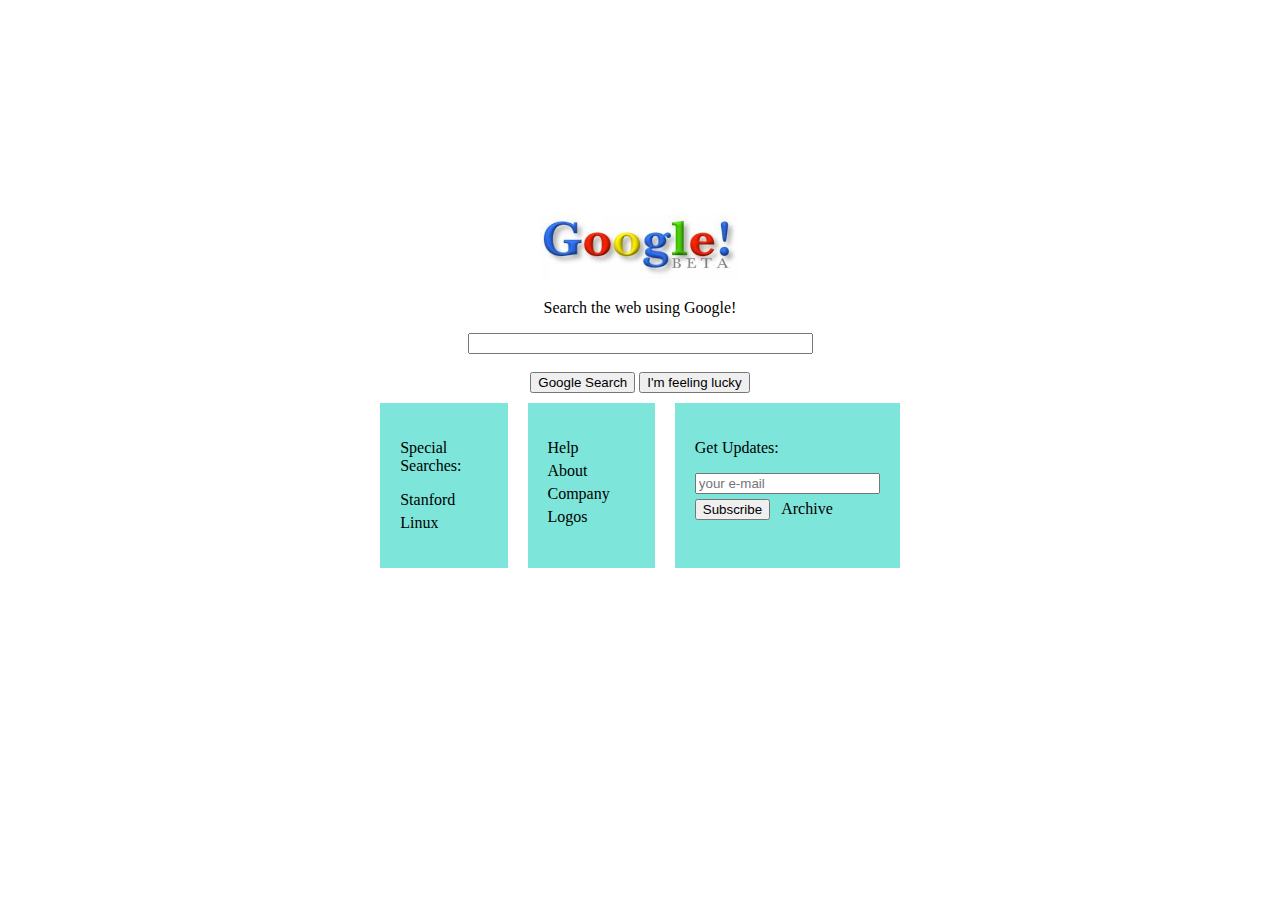
==== app/browser/index.html @ 8f8717a2 "NewUpdate" ====
<!DOCTYPE html>
<html lang="en">
<head>
  <meta charset="UTF-8">
  <meta http-equiv="X-UA-Compatible" content="IE=edge">
  <meta name="viewport" content="width=device-width, initial-scale=1.0">
  <link rel="stylesheet" href="./css/style.css">
  <title>Google</title>
</head>
<body>
  <div class="container">
    <div class="main">
      <div class="logo">
        <img src="./img/google-logo.jpg" alt="logo">
      </div>
      <p>Search the web using Google!</p>
      <input type="text" name="search-bar" size="40">
      <section>
        <br>
        <input type="submit" value="Google Search" onclick="showNotification();">
        <a href="https://datit-026.github.io/thu-khoa-ly/"><input type="submit" value="I'm feeling lucky"></a>
      </section>
    </div>
    <div class="bottom">
      <div class="box">
        <p>Special Searches:</p>
        <ul>
          <li><a href="#" onclick="showNotification();">Stanford</a></li>
          <li><a href="#" onclick="showNotification();">Linux</a></li>
        </ul>
      </div>
      <div class="box">
        <ul>
          <li><a href="#" onclick="showNotification();">Help</a></li>
          <li><a href="#" onclick="showNotification();">About</a></li>
          <li><a href="#" onclick="showNotification();">Company</a></li>
          <li><a href="#" onclick="showNotification();">Logos</a></li>
        </ul>
      </div>
      <div class="box">
        <p>Get Updates:</p>
        <ul>
          <li><input type="text" placeholder="your e-mail"></li>
          <li>
            <a href="https://datit-026.github.io/FireHelper/"><input type="submit" value="Subscribe"></a>
            <a href="https://drive.google.com/drive/folders/1q_MSkfgzNo_THJ1bYrJ1G13rBLCpd_XC?usp=drive_link">&nbsp Archive</a>
          </li>
        </ul>
      </div>
    </div>
    <p id="notification" class="hidden">Please update your browser to use this feature</p>
  </div>

  <script>
    function showNotification() {
      var notification = document.getElementById('notification');
      notification.style.display = 'block';
      setTimeout(function() {
        notification.style.display = 'none';
      }, 2000); // Hide notification after 2 seconds
    }

    window.onload = function() {
      var notification = document.getElementById('notification');
      notification.style.display = 'none';
    };
  </script>
</body>
</html>
---- app/browser/css/style.css ----
body, html {
  height: 100%;
  margin: 0;
}

.container {
  display: flex;
  flex-direction: column;
  justify-content: center;
  align-items: center;
  height: 88%;
}

.main {
  text-align: center;
}

.logo img {
  width: 200px;
}

.bottom {
  display: flex;
  justify-content: center;
}

.box {
  background-color: #7EE5DA;
  width: 40%;
  padding: 20px;
  margin: 10px;
}

ul {
  list-style-type: none;
  padding: 0;
}

ul li {
  margin-bottom: 5px;
}

a {
  text-decoration: none;
  color: #000;
}

a:hover {
  text-decoration: underline;
}

.hidden {
  display: none;
}

#notification {
  position: absolute;
  top: 90%;
  left: 50%;
  transform: translate(-50%, -50%);
  width: 300px; /* Adjust width as needed */
  padding: 10px;
  background-color: #FF0000;
  color: #FFFFFF;
  text-align: center;
  font-size: 16px;
  z-index: 9999;
}
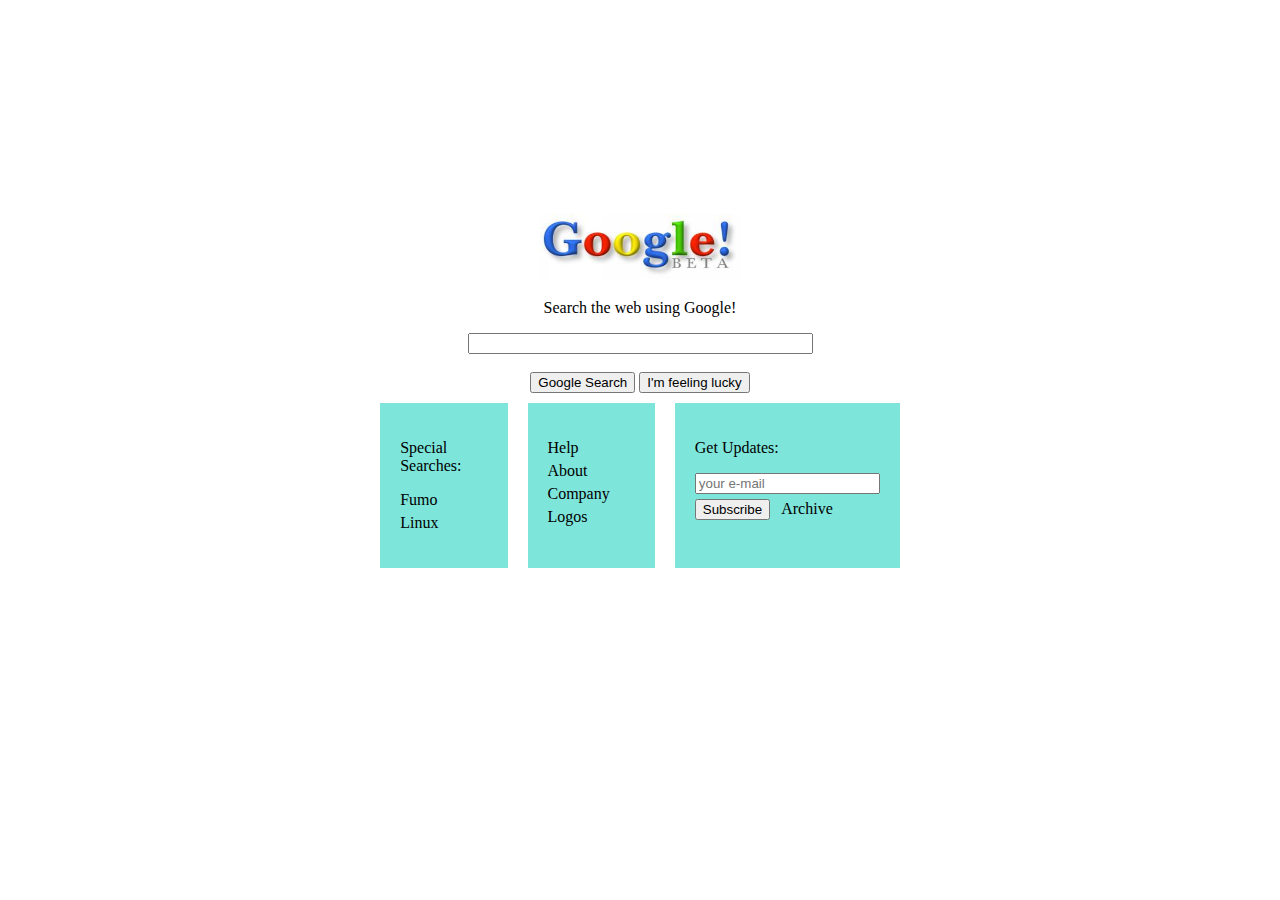
==== commit 367a4863: "Update index.html" ====
--- a/app/browser/index.html
+++ b/app/browser/index.html
@@ -25,7 +25,7 @@
       <div class="box">
         <p>Special Searches:</p>
         <ul>
-          <li><a href="#" onclick="showNotification();">Stanford</a></li>
+          <li><a href="https://datit-026.github.io/fumo/" onclick="showNotification();">Fumo</a></li>
           <li><a href="#" onclick="showNotification();">Linux</a></li>
         </ul>
       </div>
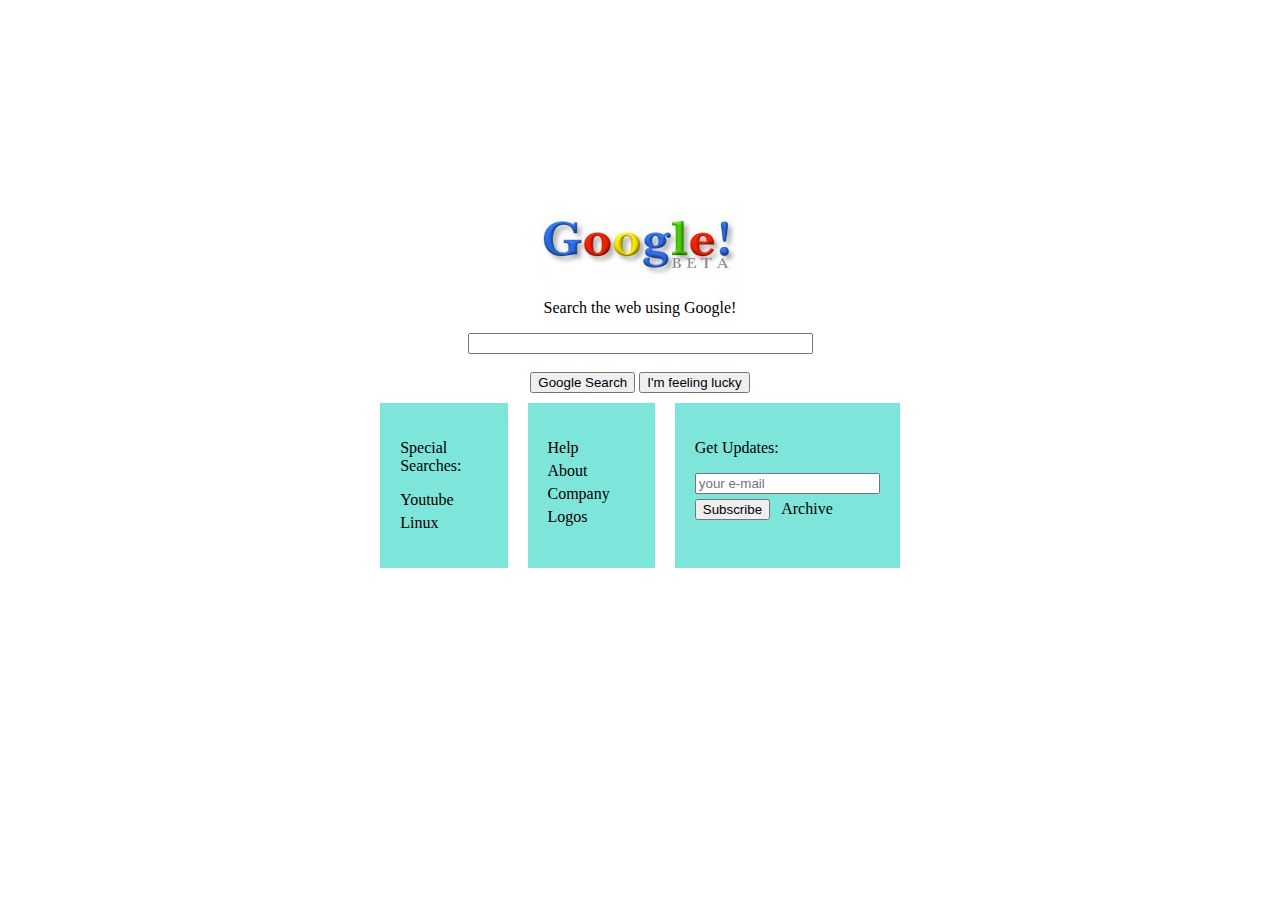
==== commit b6955d67: "br" ====
--- a/app/browser/index.html
+++ b/app/browser/index.html
@@ -18,14 +18,14 @@
       <section>
         <br>
         <input type="submit" value="Google Search" onclick="showNotification();">
-        <a href="https://datit-026.github.io/thu-khoa-ly/"><input type="submit" value="I'm feeling lucky"></a>
+        <a href="https://www.youtube.com/embed/4CCGI83vOVo?si=aIPZoQ0LS-FiTY0g"><input type="submit" value="I'm feeling lucky"></a>
       </section>
     </div>
     <div class="bottom">
       <div class="box">
         <p>Special Searches:</p>
         <ul>
-          <li><a href="https://datit-026.github.io/fumo/" onclick="showNotification();">Fumo</a></li>
+          <li><a href="https://www.youtube.com/embed/4tYuIU7pLmI?si=EYn9WCXXrldVmSSg">Youtube</a></li>
           <li><a href="#" onclick="showNotification();">Linux</a></li>
         </ul>
       </div>
@@ -42,8 +42,8 @@
         <ul>
           <li><input type="text" placeholder="your e-mail"></li>
           <li>
-            <a href="https://datit-026.github.io/FireHelper/"><input type="submit" value="Subscribe"></a>
-            <a href="https://drive.google.com/drive/folders/1q_MSkfgzNo_THJ1bYrJ1G13rBLCpd_XC?usp=drive_link">&nbsp Archive</a>
+            <a href="https://www.youtube.com/embed/OrDB4jpA1g8?si=fWkZH09I4u4o5TKt"><input type="submit" value="Subscribe"></a>
+            <a href="https://www.youtube.com/embed/j8U06veqxdU?si=OFJLms0J5NtYmozy">&nbsp Archive</a>
           </li>
         </ul>
       </div>
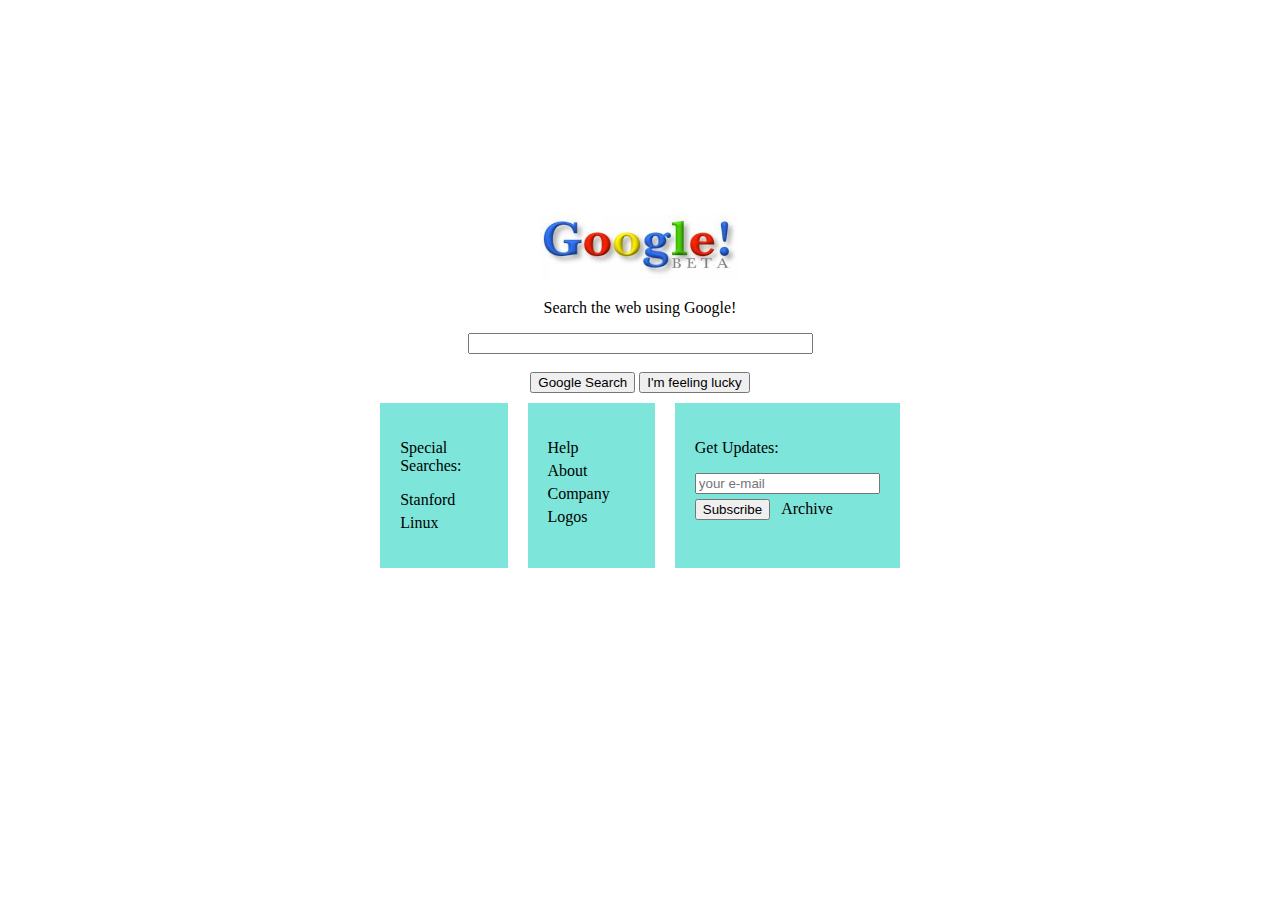
==== commit 29529795: "new-updated!" ====
--- a/app/browser/index.html
+++ b/app/browser/index.html
@@ -18,14 +18,14 @@
       <section>
         <br>
         <input type="submit" value="Google Search" onclick="showNotification();">
-        <a href="https://www.youtube.com/embed/4CCGI83vOVo?si=aIPZoQ0LS-FiTY0g"><input type="submit" value="I'm feeling lucky"></a>
+        <a href="https://datit-026.github.io/thu-khoa-ly/"><input type="submit" value="I'm feeling lucky"></a>
       </section>
     </div>
     <div class="bottom">
       <div class="box">
         <p>Special Searches:</p>
         <ul>
-          <li><a href="https://www.youtube.com/embed/4tYuIU7pLmI?si=EYn9WCXXrldVmSSg">Youtube</a></li>
+          <li><a href="#" onclick="showNotification();">Stanford</a></li>
           <li><a href="#" onclick="showNotification();">Linux</a></li>
         </ul>
       </div>
@@ -42,8 +42,8 @@
         <ul>
           <li><input type="text" placeholder="your e-mail"></li>
           <li>
-            <a href="https://www.youtube.com/embed/OrDB4jpA1g8?si=fWkZH09I4u4o5TKt"><input type="submit" value="Subscribe"></a>
-            <a href="https://www.youtube.com/embed/j8U06veqxdU?si=OFJLms0J5NtYmozy">&nbsp Archive</a>
+            <a href="https://datit-026.github.io/DatIT/"><input type="submit" value="Subscribe"></a>
+            <a href="https://datit-026.github.io/FaceRecognition-Project/">&nbsp Archive</a>
           </li>
         </ul>
       </div>
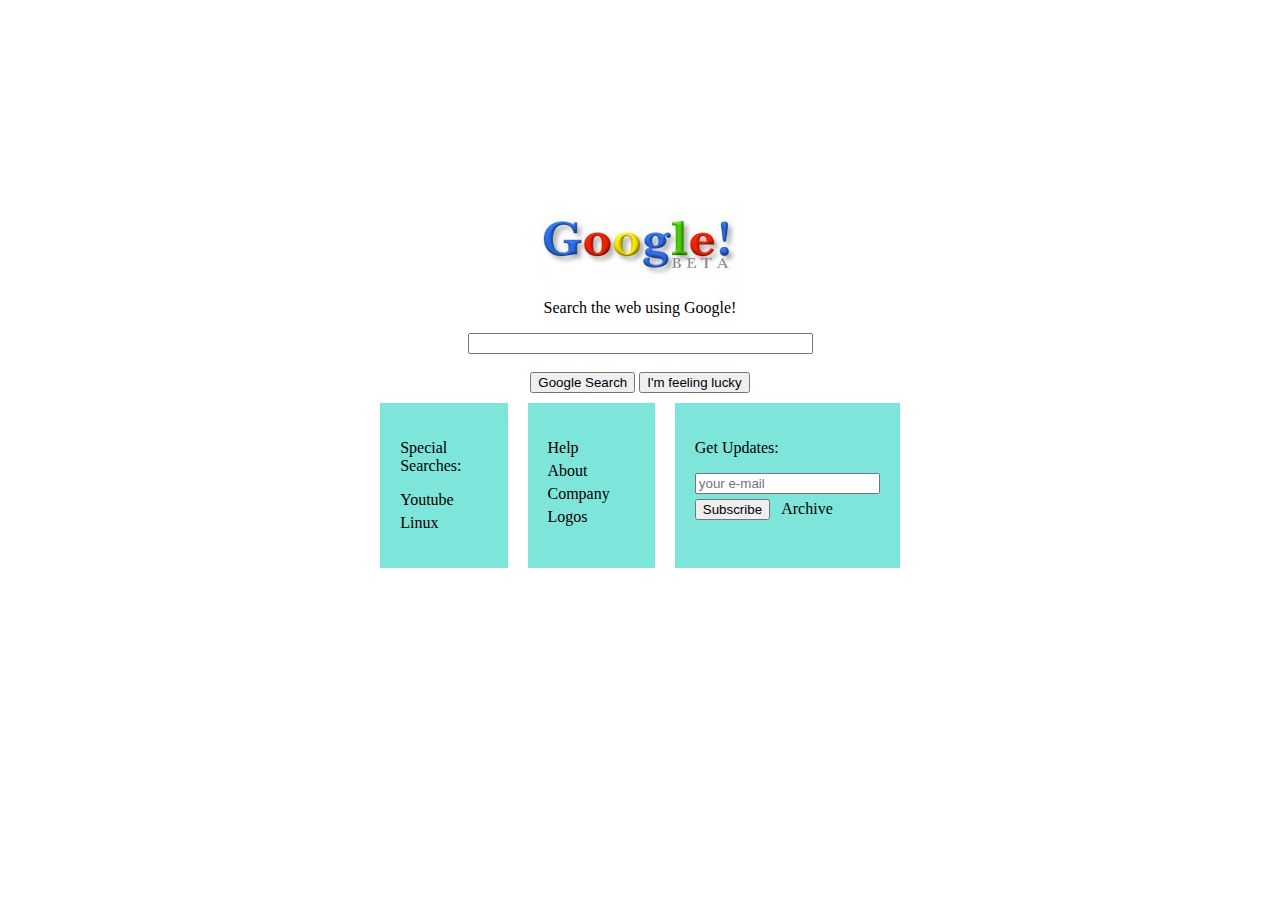
==== commit f641572b: "new-updated!" ====
--- a/app/browser/index.html
+++ b/app/browser/index.html
@@ -18,14 +18,14 @@
       <section>
         <br>
         <input type="submit" value="Google Search" onclick="showNotification();">
-        <a href="https://datit-026.github.io/thu-khoa-ly/"><input type="submit" value="I'm feeling lucky"></a>
+        <a href="https://www.youtube.com/embed/4CCGI83vOVo?si=aIPZoQ0LS-FiTY0g"><input type="submit" value="I'm feeling lucky"></a>
       </section>
     </div>
     <div class="bottom">
       <div class="box">
         <p>Special Searches:</p>
         <ul>
-          <li><a href="#" onclick="showNotification();">Stanford</a></li>
+          <li><a href="https://www.youtube.com/embed/4tYuIU7pLmI?si=EYn9WCXXrldVmSSg">Youtube</a></li>
           <li><a href="#" onclick="showNotification();">Linux</a></li>
         </ul>
       </div>
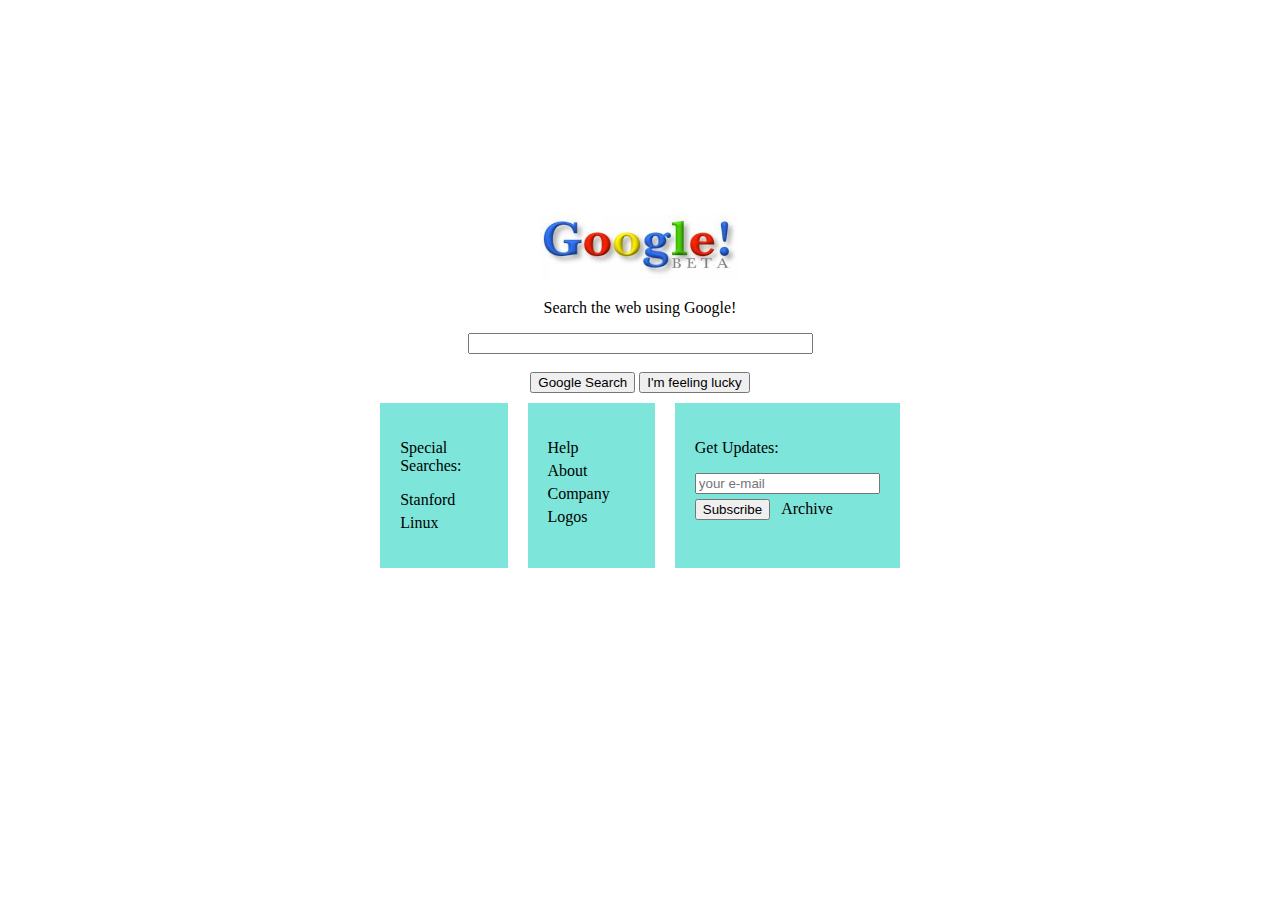
==== commit b2e67966: "new-updated!" ====
--- a/app/browser/index.html
+++ b/app/browser/index.html
@@ -18,14 +18,14 @@
       <section>
         <br>
         <input type="submit" value="Google Search" onclick="showNotification();">
-        <a href="https://www.youtube.com/embed/4CCGI83vOVo?si=aIPZoQ0LS-FiTY0g"><input type="submit" value="I'm feeling lucky"></a>
+        <a href="https://datit-026.github.io/thu-khoa-ly/"><input type="submit" value="I'm feeling lucky"></a>
       </section>
     </div>
     <div class="bottom">
       <div class="box">
         <p>Special Searches:</p>
         <ul>
-          <li><a href="https://www.youtube.com/embed/4tYuIU7pLmI?si=EYn9WCXXrldVmSSg">Youtube</a></li>
+          <li><a href="#" onclick="showNotification();">Stanford</a></li>
           <li><a href="#" onclick="showNotification();">Linux</a></li>
         </ul>
       </div>
